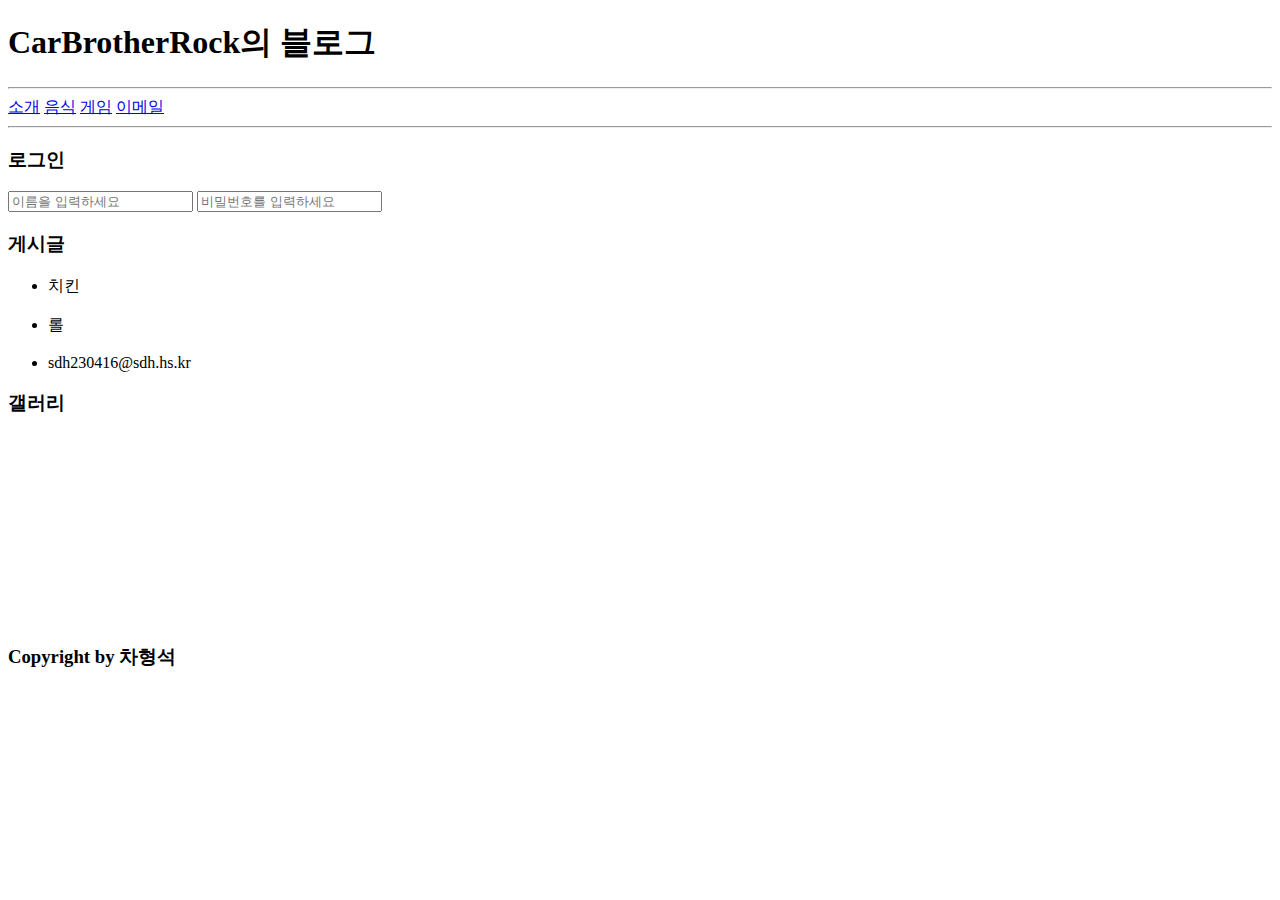
==== index.html @ 34931cd1 "Add files via upload" ====
<!DOCTYPE html>
<html lang="en">
<head>
    <meta charset="UTF-8">
    <meta http-equiv="X-UA-Compatible" content="IE=edge">
    <meta name="viewport" content="width=device-width, initial-scale=1.0">
    <title>차형석의 블로그</title>
</head>
<body>
    <h1 id="blog">CarBrotherRock의 블로그</h1>
    <hr>
    <nav>
    <a href="#blog">소개</a>
    <a href="#food">음식</a>
    <a href="#game">게임</a>
    <a href="#email">이메일</a>
</nav>
    <hr>
    <h3>로그인</h3>
    <form>
    <input placeholder="이름을 입력하세요" type="text">
    <input placeholder="비밀번호를 입력하세요" type="password">
    </form>
    <section>
    <h3>게시글</h2>
        <ul>
            <li id="food">치킨</li><br>
            <li id="game">롤</li><br>
            <li id="email">sdh230416@sdh.hs.kr</li>
        </ul>
    </section>
        <h3>갤러리</h3>
        <img src="./img/화난돼지.jpg" alt=""><br>
        <video src="./img/다운로드.mp4" muted autoplay></video><br>
        <img src="./img/호크.webp" alt="">
        <h3>Copyright by 차형석</h3>
</body>
</html>
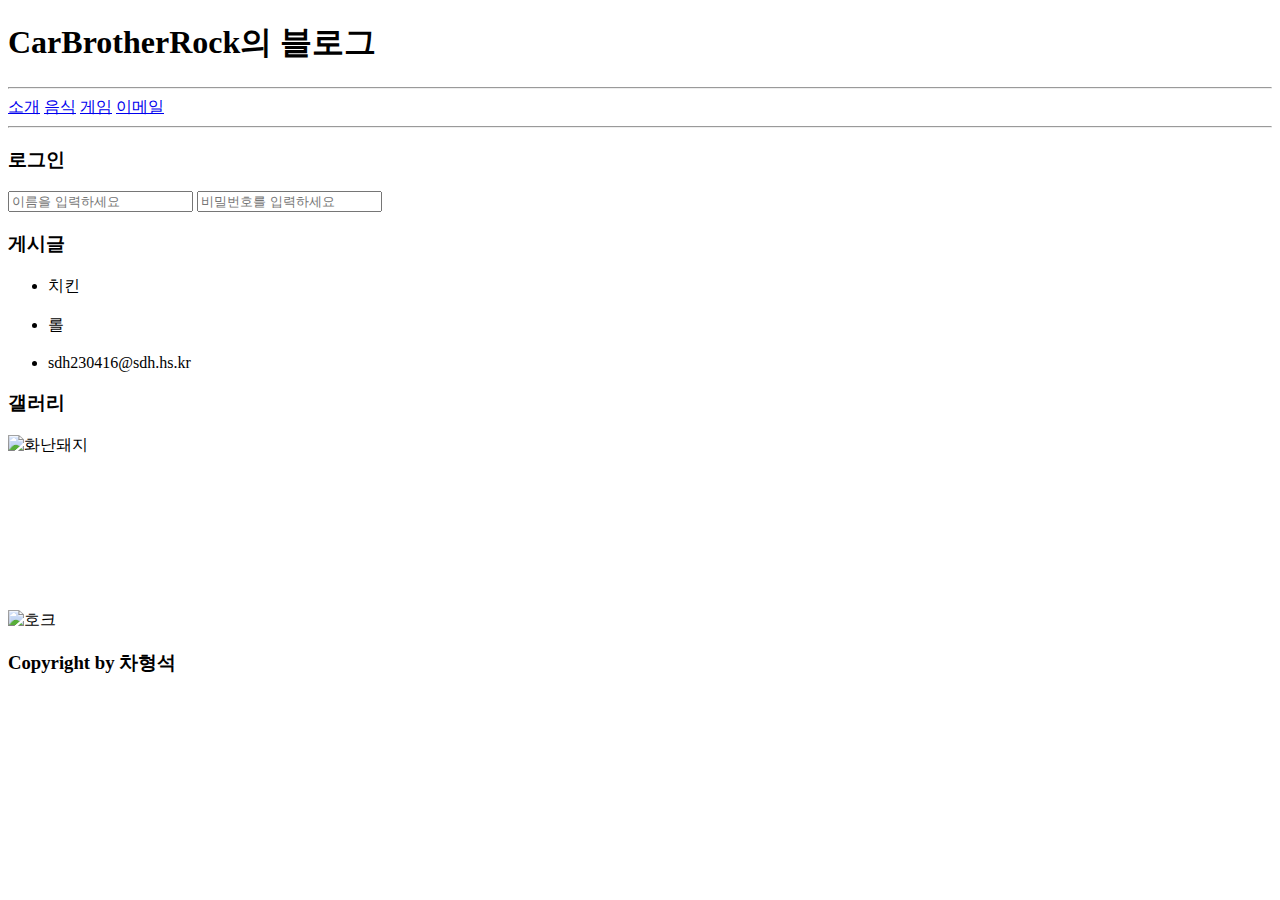
==== commit 770f10ab: "Update index.html" ====
--- a/index.html
+++ b/index.html
@@ -30,9 +30,9 @@
         </ul>
     </section>
         <h3>갤러리</h3>
-        <img src="./img/화난돼지.jpg" alt=""><br>
+        <img src="./img/화난돼지.jpg" alt="화난돼지"><br>
         <video src="./img/다운로드.mp4" muted autoplay></video><br>
-        <img src="./img/호크.webp" alt="">
+        <img src="./img/호크.webp" alt="호크">
         <h3>Copyright by 차형석</h3>
 </body>
-</html>+</html>
